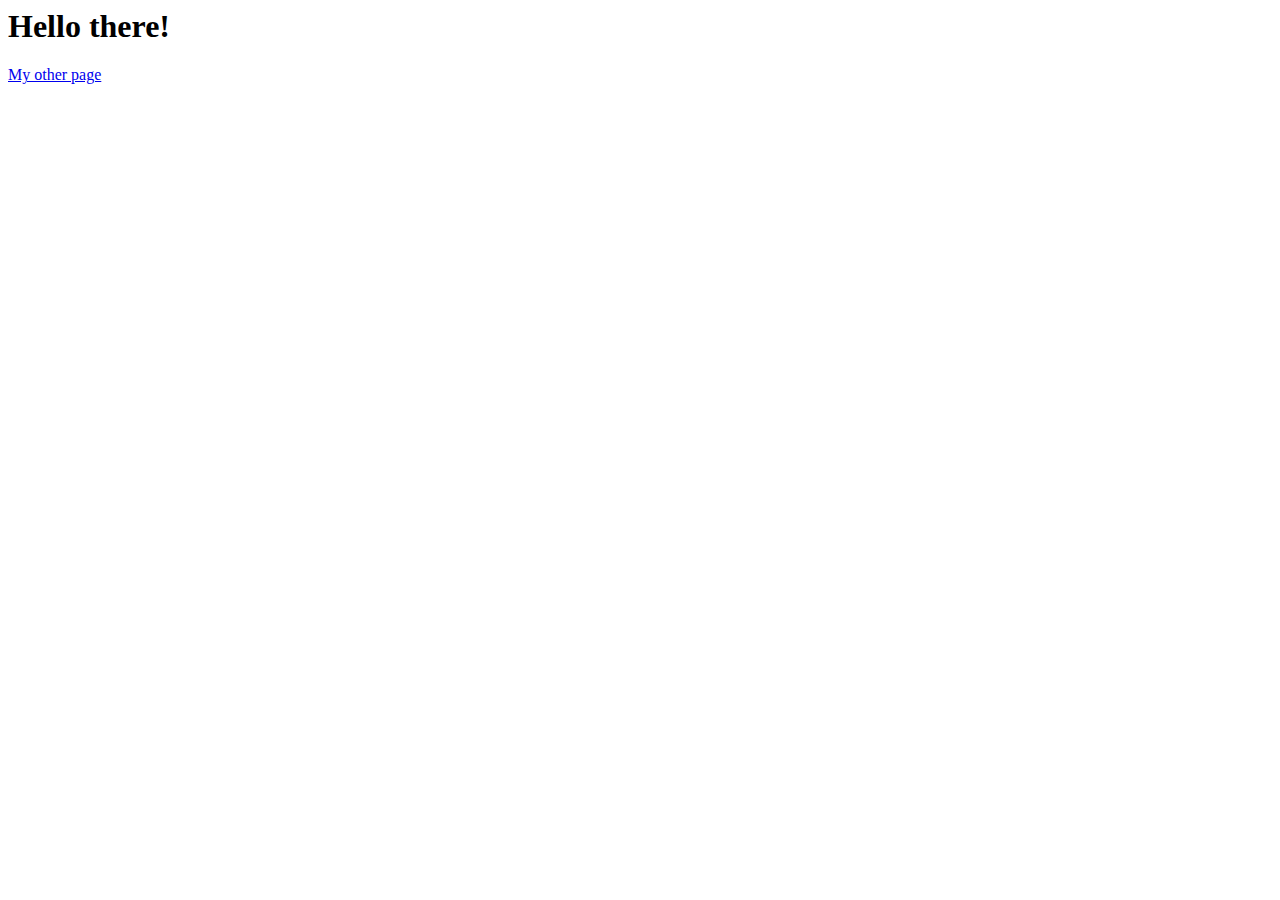
==== index.html @ f1a8701e "Initial commit" ====
<html>
  <head>
    <meta charset="UTF-8">
    <script src="script.js"></script>
    <!-- <link rel="stylesheet" type="text/css" href="styles.css"> -->
  </head>
  <body>
    <h1>Hello there!</h1>
    <a href="/me.html">My other page</a>
  </body>
</html>
---- styles.css ----
body {
  background: orange;
}
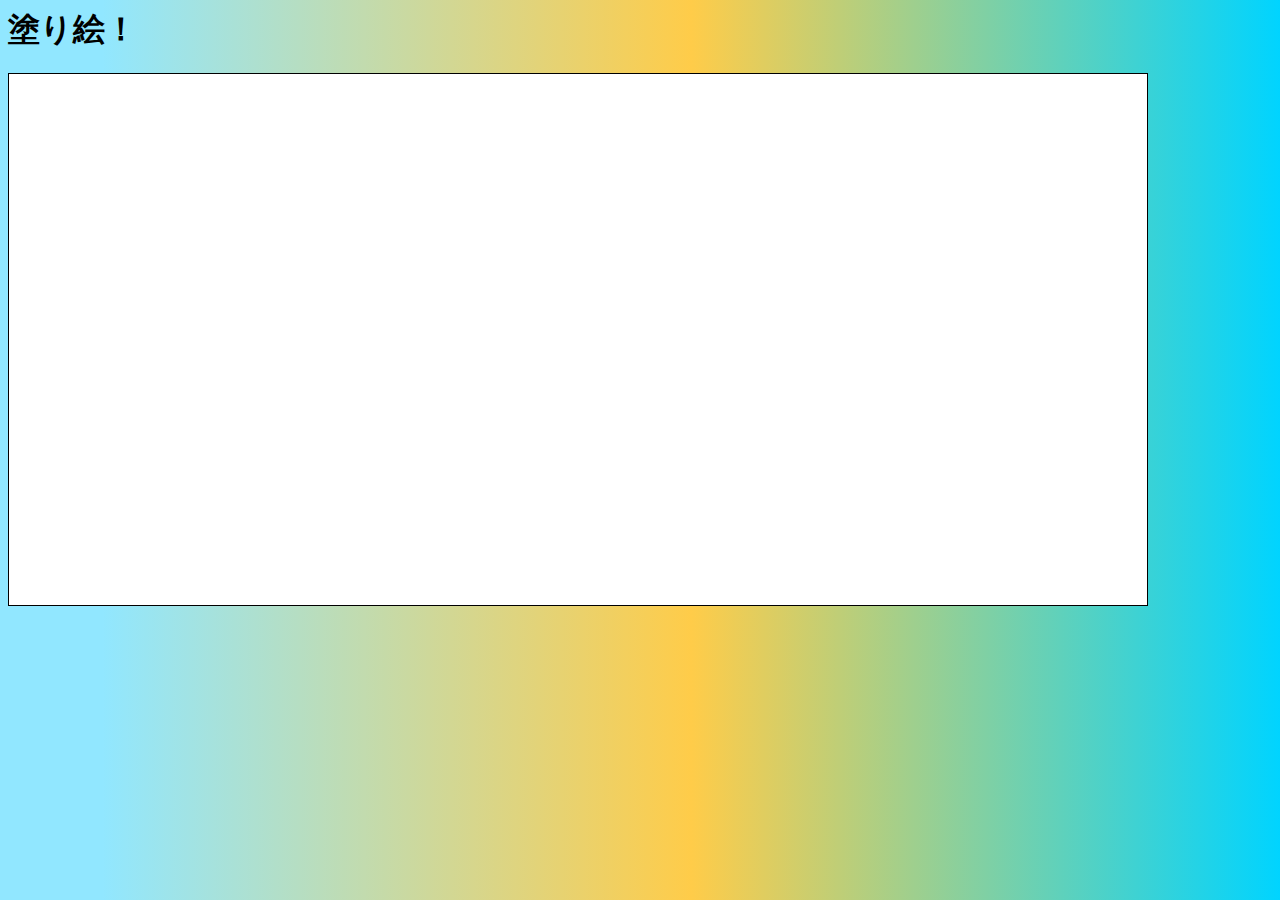
==== commit 87d4cd53: "3 files modified" ====
--- a/index.html
+++ b/index.html
@@ -1,11 +1,11 @@
 <html>
   <head>
-    <meta charset="UTF-8">
+    <meta charset="UTF-8" />
     <script src="script.js"></script>
-    <!-- <link rel="stylesheet" type="text/css" href="styles.css"> -->
+    <link rel="stylesheet" type="text/css" href="styles.css" />
   </head>
   <body>
-    <h1>Hello there!</h1>
-    <a href="/me.html">My other page</a>
+    <h1>塗り絵！</h1>
+    <canvas id="canvas"></canvas>
   </body>
-</html>+</html>
--- a/styles.css
+++ b/styles.css
@@ -1,3 +1,15 @@
 body {
-  background: orange;
-}+  background: rgb(145, 231, 255);
+  background: linear-gradient(
+    90deg,
+    rgba(145, 231, 255, 1) 8%,
+    rgba(255, 204, 73, 1) 54%,
+    rgba(0, 212, 255, 1) 100%
+  );
+}
+canvas {
+  background-color: white;
+  border: 1px solid;
+  height: 60%;
+  width: 90%;
+}
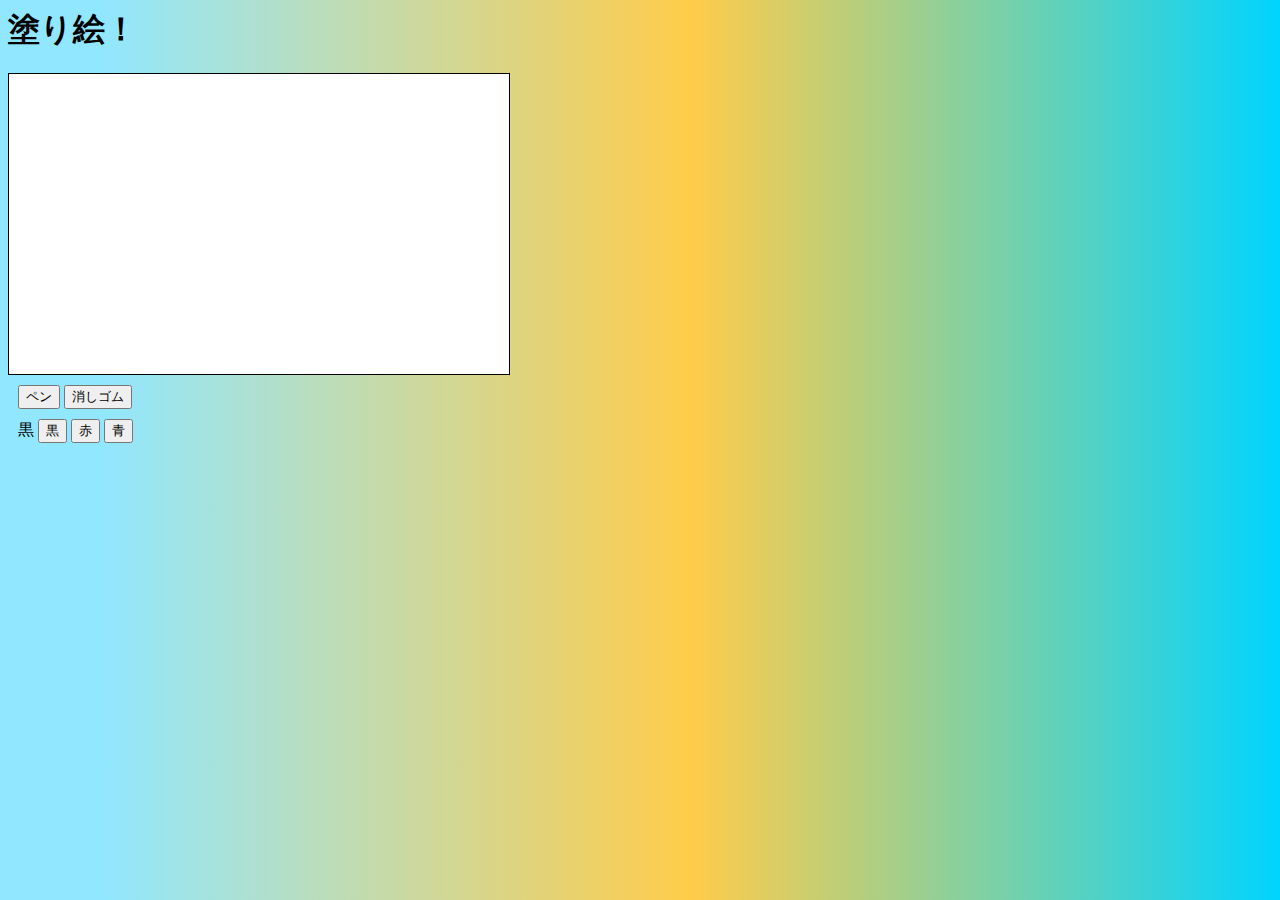
==== commit 0272d312: "3 files modified" ====
--- a/index.html
+++ b/index.html
@@ -6,6 +6,16 @@
   </head>
   <body>
     <h1>塗り絵！</h1>
-    <canvas id="canvas"></canvas>
+    <canvas id="canvas" height="300px" width="500px"></canvas>
+    <div style="margin: 10px">
+      <button id="pen">ペン</button>
+      <button id="eraser">消しゴム</button>
+    </div>
+    <div style="margin: 10px">
+      <label id="nowColor">黒</label>
+      <button id="black">黒</button>
+      <button id="red">赤</button>
+      <button id="blue">青</button>
+    </div>
   </body>
 </html>
--- a/styles.css
+++ b/styles.css
@@ -10,6 +10,4 @@
 canvas {
   background-color: white;
   border: 1px solid;
-  height: 60%;
-  width: 90%;
 }
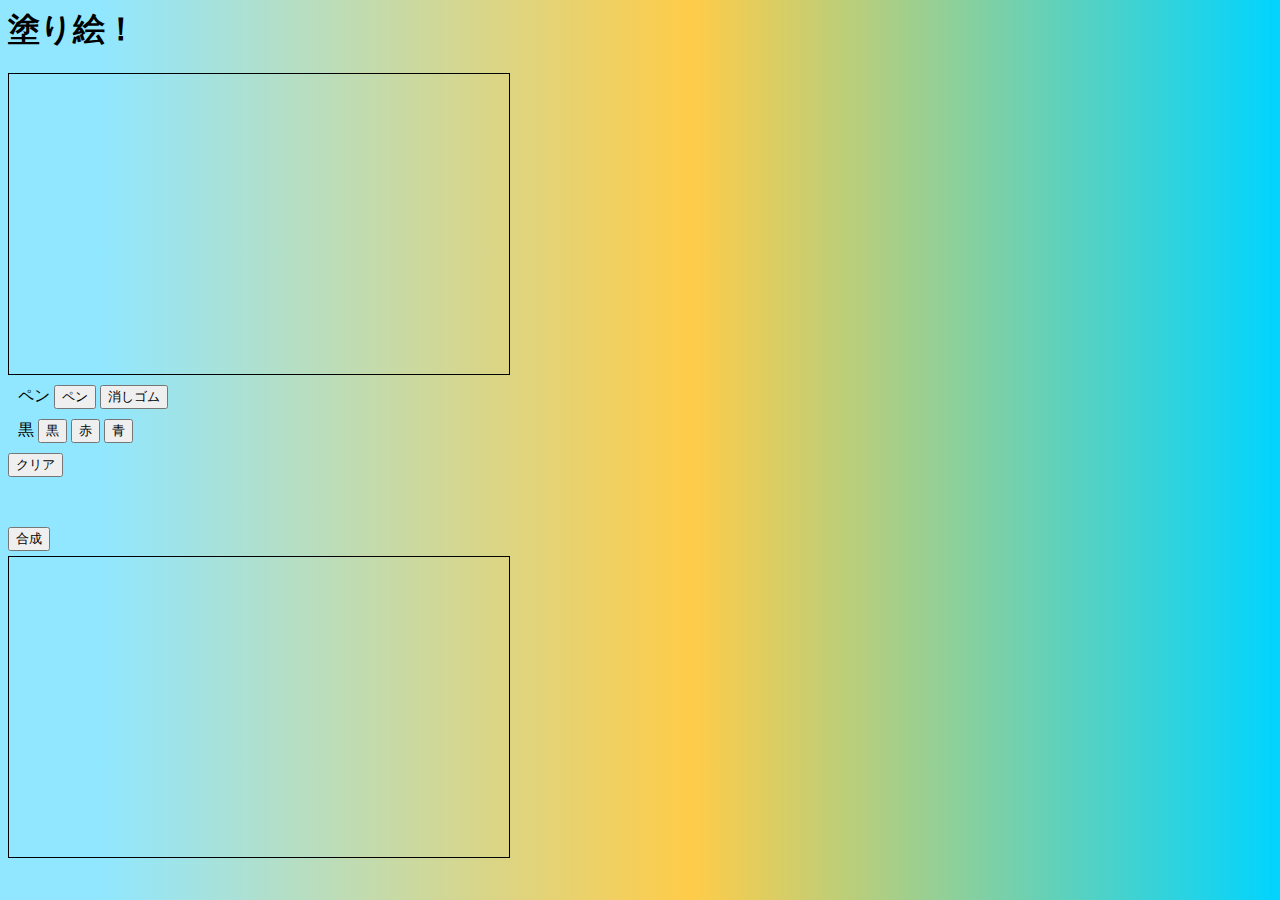
==== commit 4b34656a: "4 files added, 5 deleted" ====
--- a/index.html
+++ b/index.html
@@ -6,8 +6,12 @@
   </head>
   <body>
     <h1>塗り絵！</h1>
-    <canvas id="canvas" height="300px" width="500px"></canvas>
+    <div class="canvas-wrap">
+      <canvas id="canvas_base" height="300px" width="500px"></canvas>
+      <canvas id="canvas_nurie" height="300px" width="500px"></canvas>
+    </div>
     <div style="margin: 10px">
+      <label id="nowTool">ペン</label>
       <button id="pen">ペン</button>
       <button id="eraser">消しゴム</button>
     </div>
@@ -17,5 +21,15 @@
       <button id="red">赤</button>
       <button id="blue">青</button>
     </div>
+    <button id="clear">クリア</button>
+    <div style="margin-top: 50px">
+      <button id="marge">合成</button><br />
+      <canvas
+        id="canvas_result"
+        height="300px"
+        width="500px"
+        style="margin-top: 5px"
+      ></canvas>
+    </div>
   </body>
 </html>
--- a/styles.css
+++ b/styles.css
@@ -7,7 +7,21 @@
     rgba(0, 212, 255, 1) 100%
   );
 }
-canvas {
-  background-color: white;
+.canvas-wrap {
+  height: 300px;
+  width: 500px;
+  position: relative;
   border: 1px solid;
 }
+.canvas-wrap > canvas {
+  position: absolute;
+}
+#canvas_base {
+  z-index: 1;
+}
+#canvas_nurie {
+  z-index: 2;
+}
+#canvas_result {
+  border: 1px solid;
+}
